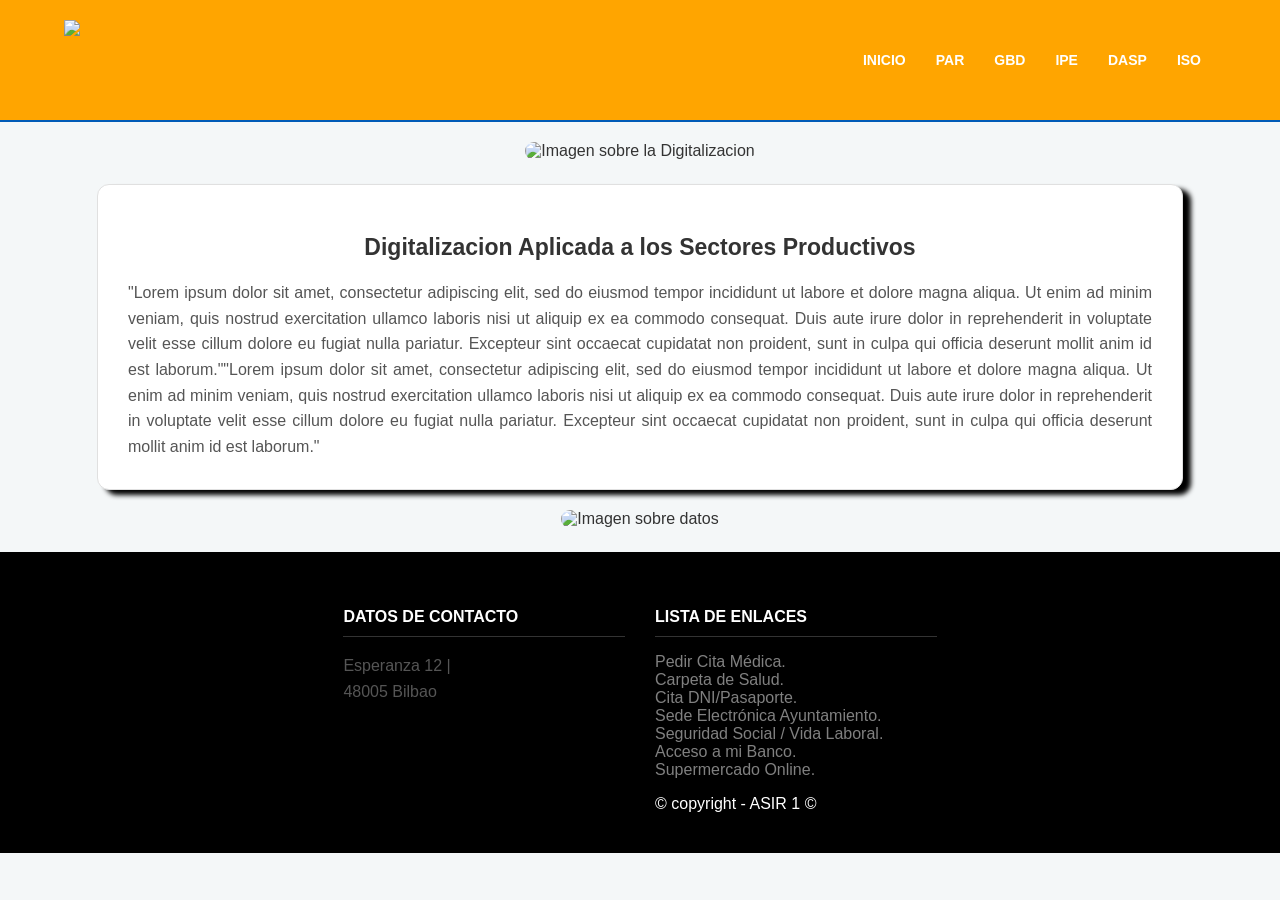
==== DASP.html @ 30626c9c "Add files via upload" ====
<!DOCTYPE html>
<html lang="es">
<head>
    <title>Misión: Inclusión - Portal Digital</title>
    <meta http-equiv="Content-Type" content="text/html;charset=utf-8" />
		<meta name="viewport" content="width=device-width, initial-scale=1.0">
      	<meta http-equiv="Content-Style-Type" content="text/css" />
    <link rel="stylesheet" type="text/css" href="estilos-reto.css" />
</head>

<body>
	  <header class="barra">
    
		<div class="menu-contenedor">
			<div class="contenedor-principal">
				<img src="Imagenes/logo.png" alt="Imagen LOGO Equipo4" />
			</div>
			<nav>
				<a href="Index.html" class="opcion-menu">INICIO</a>
				<a href="PAR.html" class="opcion-menu">PAR</a>
				<a href="GBD.html" class="opcion-menu">GBD</a>
				<a href="IPE.html" class="opcion-menu">IPE</a>
				<a href="DASP.html" class="opcion-menu" id="active">DASP</a>
				<a href="ISO.html" class="opcion-menu">ISO</a>
			</nav>
		</div>
	</header>
				
		<div class="contenedor-centrador" >
			<img src="Imagenes/dasp.png" alt="Imagen sobre la Digitalizacion"
			id="imagen-a" /> 
		</div>	
				
		<div class="recuadro-claro">
            <h2>
					Digitalizacion Aplicada a los Sectores Productivos 
			</h2>					
                <p>					
					"Lorem ipsum dolor sit amet, consectetur adipiscing elit, sed do eiusmod tempor incididunt ut labore et dolore magna aliqua. Ut enim ad minim veniam, quis nostrud exercitation ullamco laboris nisi ut aliquip ex ea commodo consequat. Duis aute irure dolor in reprehenderit in voluptate velit esse cillum dolore eu fugiat nulla pariatur. Excepteur sint occaecat cupidatat non proident, sunt in culpa qui officia deserunt mollit anim id est laborum.""Lorem ipsum dolor sit amet, consectetur adipiscing elit, sed do eiusmod tempor incididunt ut labore et dolore magna aliqua. Ut enim ad minim veniam, quis nostrud exercitation ullamco laboris nisi ut aliquip ex ea commodo consequat. Duis aute irure dolor in reprehenderit in voluptate velit esse cillum dolore eu fugiat nulla pariatur. Excepteur sint occaecat cupidatat non proident, sunt in culpa qui officia deserunt mollit anim id est laborum."					
                </p>        
		</div>
		
		<div class="contenedor-centrador" >
			<img src="Imagenes/4.jpg" id="imagen-a" alt="Imagen sobre datos" /> 
		</div>
		
		<footer id="pie-pagina">
			<div class="columnas" >
				<h3> DATOS DE CONTACTO </h3>
					<p> Esperanza 12 | 48005 Bilbao </p>
			</div>
			
			<div class="columnas">
				<h3>LISTA DE ENLACES </h3>
				<ul>
					<li>		
						<a href="https://www.osakidetza.euskadi.eus/portada/">
						Pedir Cita Médica.
						</a>
					</li>
					<li>
						<a href="https://www.osakidetza.euskadi.eus/carpeta-de-salud/webosk00-sercon/es/">Carpeta de Salud.</a>
					</li>
					<li>
						<a href="https://www.citapreviadnie.es/citaPreviaDni">Cita DNI/Pasaporte.</a>
					</li>
					<li>
						<a href="https://www.bilbao.eus/cs/Satellite?cid=1272990083710&language=es&pagename=Bilbaonet/Page/BIO_homeSrvTramites">Sede Electrónica Ayuntamiento.
						</a>
				   </li>
				   <li>
						<a href="https://portal.seg-social.gob.es/wps/portal/importass/importass/Categorias/Vida+laboral+e+informes/Informes+sobre+tu+situacion+laboral/Informe+de+tu+vida+laboral">Seguridad Social / Vida Laboral.
						</a>
				  </li>
				  <li>
						<a href="https://www.bbva.es/nimbus/signin.html">Acceso a mi Banco.</a>
				  </li>
				  <li>
						<a href="https://www.mercadona.es/">Supermercado Online.</a>
				  </li>
			   </ul>
						&copy; copyright - ASIR 1 &#169;
		    </div>
	     </footer>
			
        
					<script src="https://cdn.botpress.cloud/webchat/v3.6/inject.js"></script>
					<script src="https://files.bpcontent.cloud/2026/03/27/08/20260327084806-OQ36NLE7.js" defer></script>
</body>
</html>
---- estilos-reto.css ----
body { 
 font-family: sans-serif; 
 background-color: #f4f7f8;
 margin: 0;
 padding: 0;
color: #333; }
 
 
.barra {
    background-color: orange; 
    width: 100%;
    padding: 10px 0;
    font-size: 0;           
    border-bottom: 2px solid #005bb7;
	
	
}
nav { 
	display: flex;
	vertical-align: middle;
}

.contenedor-principal {
    display: inline-block;
    width: 70%;
    vertical-align: middle;
	color: white;
	text-align: left;
	font-family: sans-serif;

}



.contenedor-principal img{

	height: 80px;
	display: block;
	
}

h2 {
	text-align: center;
	font-size: 23px;
}

.menu-contenedor {
    display: flex;
    justify-content: space-between;
	align-items: center;
	padding: 10px 5%;
  
}

.opcion-menu {
    display: inline-block;
    color: white;
    text-decoration: none;
    font-family: Arial, sans-serif;
    font-weight: bold;
    font-size: 14px;
    padding: 10px 15px;
	
}


.opcion-menu:active{
	color: grey;
}

.opcion-menu:hover {
    color: #e0e0e0;          
}

.contenedor-centrador {
text-align: center;
width: 80%;
margin: 20px auto;
}

#imagen {
	display: inline-block;
    width: 48%; 
	vertical-align: middle;
	margin: 0;
	

}

#imagen img { 
    width: 100%; 
    height: auto; 
    display: block;
	border-radius: 8px;
    
	
}


#imagen-a {
    width: 50%; 
    overflow: hidden;
	border-radius: 12px;
	margin: 0 auto;


}

#imagen-a img { 
    width: 100%; 
    height: auto; 
    display: block;
	
	
    
	
}
    
 
	
.recuadro-claro-b {
background-color: white;
color: #333333;
border: 1px solid #e0e0e0;
padding: 40px;
margin: 30px auto ;
overflow: hidden;
box-shadow: 8px 5px 5px rgba(0,0,0,0.3); 
border-radius: 12px;
width: 80%; 
font-size: 0;

}
.recuadro-claro-b h2{
font-size: 24px;
margin-bottom: 20px;
font-family: sans-serif;
width: 100%;
display: block;

}

p {
display: inline-block;
width: 48%;
vertical-align: middle;
font-size: 16px;
line-height: 1.6;
color: #555; 
padding-right: 4%;
text-align: left;
margin: 0;
}	
/*-------------------ESTA ES LA PARTE DE LOS FOTOS Y LOS PERFILES DE LOS INTEGRSNTES DEL GRUPO------*/
.contenedor-perfil {
	width: 100%;
	font-size: 0;
}

.perfil{
	display: inline-block;
	width: 200px;
	margin: 30px 80px;
	vertical-align: top;
	font-size: 16px;
}

.foto1{
	width: 100%;
	height: 280px;
	border-radius: 10px;
	overflow: hidden;
	box-shadow: 0 4px 10px rgba(0,0,0,0.2);
	margin-bottom: 20px;
	background-image: url('Imagenes perfil/iker.png');
	background-size: cover;
	background-position: center;
	background-repeat: no-repeat;
	
}
.foto2{
	width: 100%;
	height: 280px;
	border-radius: 10px;
	overflow: hidden;
	box-shadow: 0 4px 10px rgba(0,0,0,0.2);
	margin-bottom: 20px;
	background-image: url('Imagenes perfil/unax.png');
	background-size: cover;
	background-position: center;
	background-repeat: no-repeat;
	
}
.foto3{
	width: 100%;
	height: 280px;
	border-radius: 10px;
	overflow: hidden;
	box-shadow: 0 4px 10px rgba(0,0,0,0.2);
	margin-bottom: 20px;
	background-image: url('Imagenes perfil/hugo.jpg');
	background-size: cover;
	background-position: center;
	background-repeat: no-repeat;
	
}
.foto4{
	width: 100%;
	height: 280px;
	border-radius: 10px;
	overflow: hidden;
	box-shadow: 0 4px 10px rgba(0,0,0,0.2);
	margin-bottom: 20px;
	background-image: url('Imagenes perfil/joel.png');
	background-size: cover;
	background-position: center;
	background-repeat: no-repeat;
	
}


.cargo {
	display: block;
	font-size: 14px;
	color: #777;
	margin-bottom: 15px;
}

.nombre{
	display: block;
	font-weight: bold;
	font-size: 18px;
	margin-bottom: 5px;
	color: #333;
}
/*-------------------------------------*/
#pie-pagina {
 background-color: black;
 color: #FFFFFF;
 width: 100%;
 text-align: center;
 padding: 40px 0;
 font-family: sans-serif;
 
    
}

.columnas {
display: inline-block;
vertical-align: top;
width: 22%;
margin: 0 1%;
text-align: left;
box-sizing: border-box;
}

.columnas h3{
	font-size: 16px;
	border-bottom: 1px solid #333;
	padding-bottom: 10px;
}

.columnas ul {
	list-style: none;
	padding: 0;
}


a {
	text-decoration: none;
	color: grey; 
}

/*-----------PAR--------------------------*/

.recuadro-claro {

background-color: white;
color: #333333;
border: 1px solid #e0e0e0;
padding: 30px;
margin: 20px auto ;
overflow: hidden;
box-shadow: 8px 5px 5px black; 
border-radius: 12px;
width: 80%;


}
.recuadro-claro p {
	display: block;
	width: 100%;
	padding: 0;
	font-size: 16px;
	line-height: 1.6;
	text-align: justify;
	margin: 0;
}

.contenedor-centrador-b {
    text-align: center;
    width: 100%;
    margin: 20px 0;  
	border-radius: 12px;	
}


#imagen-b {
    background-color: black;
    padding: 15px;           
    display: inline-block; 
	border-radius: 12px;
	
}


#imagen-b img {
    display: block;        
    max-width: 100%;       
    height: auto;
    
}



}


/* -----------------------------GBD-----------------*/

.galeria {

justify-content: center;
width: 100%;
}



.contenedor-derecho
 {
    display: inline-block;
    width: 40%;  
	height: auto;
	margin: 60px;
}


.contenedor-izquierdo{
	display: inline-block; 
	width: 40%;  
	height: auto;


}
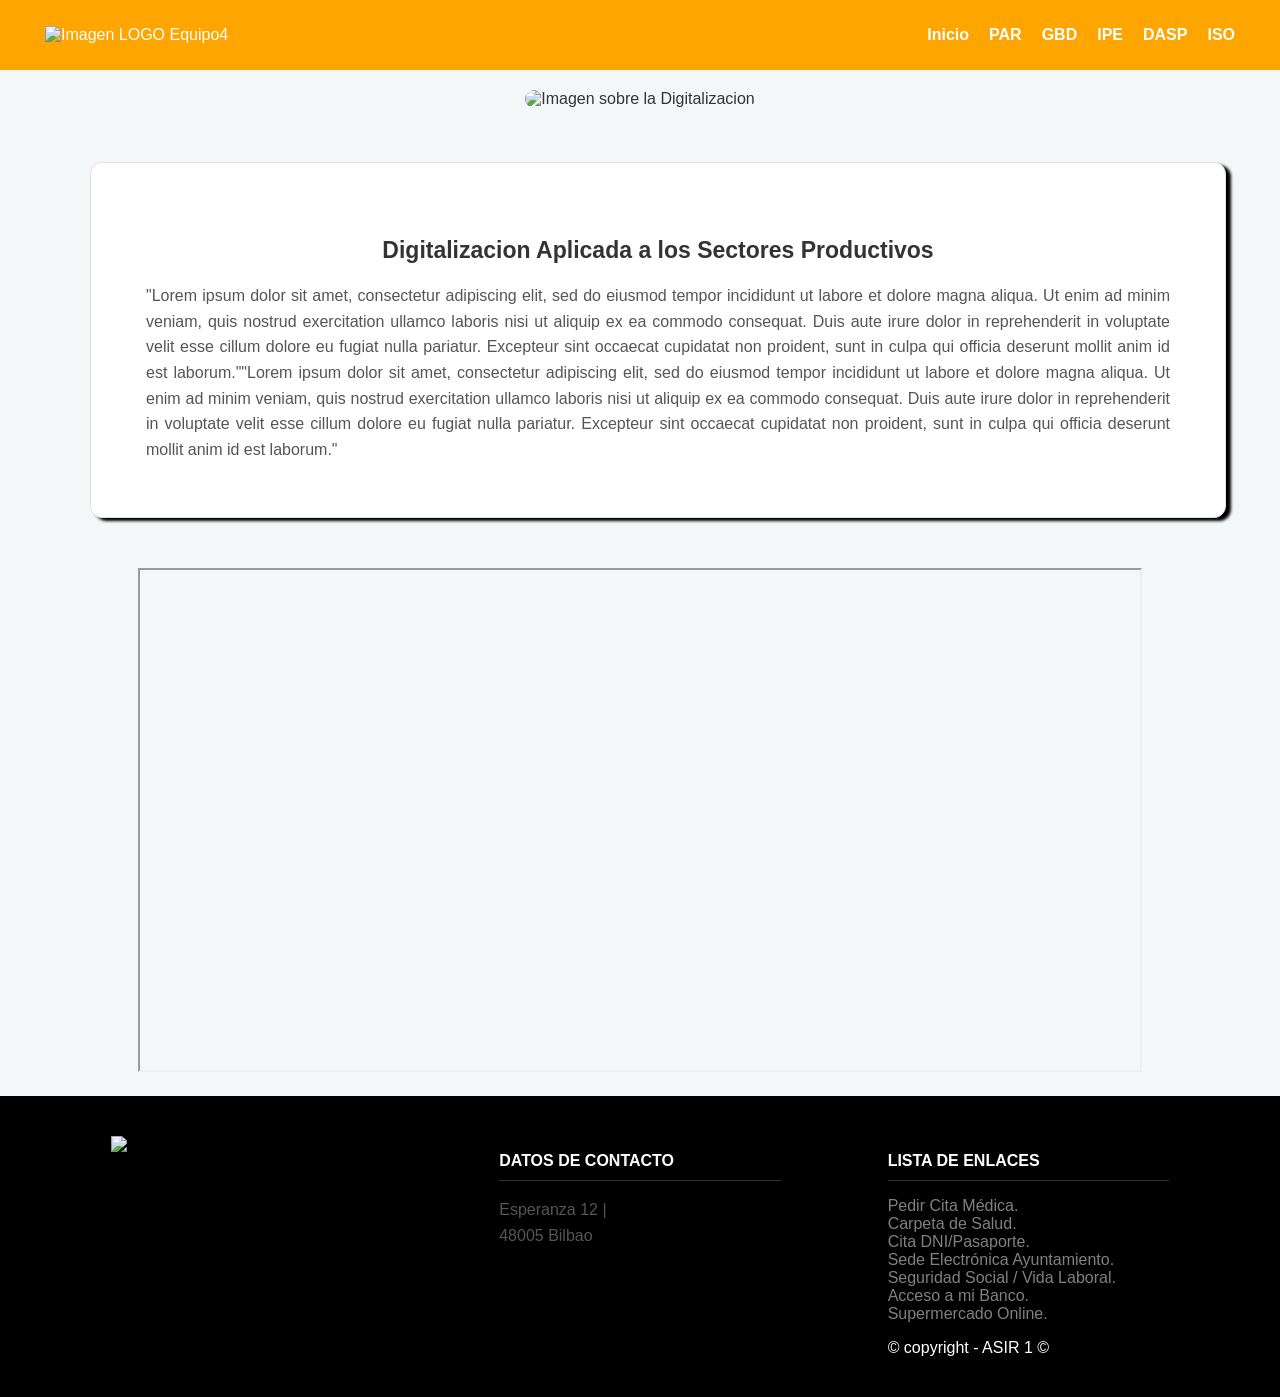
==== commit 6b2b31bf: "Add files via upload" ====
--- a/DASP.html
+++ b/DASP.html
@@ -4,27 +4,28 @@
     <title>Misión: Inclusión - Portal Digital</title>
     <meta http-equiv="Content-Type" content="text/html;charset=utf-8" />
 		<meta name="viewport" content="width=device-width, initial-scale=1.0">
-      	<meta http-equiv="Content-Style-Type" content="text/css" />
     <link rel="stylesheet" type="text/css" href="estilos-reto.css" />
 </head>
 
 <body>
-	  <header class="barra">
-    
-		<div class="menu-contenedor">
+	   <header class="barra">
 			<div class="contenedor-principal">
 				<img src="Imagenes/logo.png" alt="Imagen LOGO Equipo4" />
 			</div>
-			<nav>
-				<a href="Index.html" class="opcion-menu">INICIO</a>
-				<a href="PAR.html" class="opcion-menu">PAR</a>
-				<a href="GBD.html" class="opcion-menu">GBD</a>
-				<a href="IPE.html" class="opcion-menu">IPE</a>
-				<a href="DASP.html" class="opcion-menu" id="active">DASP</a>
-				<a href="ISO.html" class="opcion-menu">ISO</a>
+			<nav class="navigation">
+				<input type="checkbox" id="menu">
+				<label for="menu" class="menu-icon"> ☰ </label>
+				
+				<ul class="menu-list">
+				  <li><a href="Index.html">Inicio</a></li>
+				  <li><a href="PAR.html">PAR</a></li>
+				  <li><a href="GBD.html">GBD</a></li>
+				  <li><a href="IPE.html">IPE</a></li>
+				  <li><a href="DASP.html">DASP</a></li>
+				  <li><a href="ISO.html">ISO</a></li>
+				</ul>
 			</nav>
-		</div>
-	</header>
+		</header>
 				
 		<div class="contenedor-centrador" >
 			<img src="Imagenes/dasp.png" alt="Imagen sobre la Digitalizacion"
@@ -40,11 +41,13 @@
                 </p>        
 		</div>
 		
-		<div class="contenedor-centrador" >
-			<img src="Imagenes/4.jpg" id="imagen-a" alt="Imagen sobre datos" /> 
-		</div>
+		<iframe src="https://gamma.app/embed/yeznjnljw2xmpc1" style="width: 1000px; max-width: 100%; height: 500px; margin-bottom: 20px" allow="fullscreen" title="Copy of DASP: Digitalización Aplicada a Sectores Productivos"></iframe>
+		
 		
 		<footer id="pie-pagina">
+			<div class="columnas">
+				<img src="Imagenes/zabalburu.png" />
+			</div>
 			<div class="columnas" >
 				<h3> DATOS DE CONTACTO </h3>
 					<p> Esperanza 12 | 48005 Bilbao </p>
@@ -52,36 +55,36 @@
 			
 			<div class="columnas">
 				<h3>LISTA DE ENLACES </h3>
-				<ul>
-					<li>		
-						<a href="https://www.osakidetza.euskadi.eus/portada/">
-						Pedir Cita Médica.
-						</a>
-					</li>
-					<li>
-						<a href="https://www.osakidetza.euskadi.eus/carpeta-de-salud/webosk00-sercon/es/">Carpeta de Salud.</a>
-					</li>
-					<li>
-						<a href="https://www.citapreviadnie.es/citaPreviaDni">Cita DNI/Pasaporte.</a>
-					</li>
-					<li>
-						<a href="https://www.bilbao.eus/cs/Satellite?cid=1272990083710&language=es&pagename=Bilbaonet/Page/BIO_homeSrvTramites">Sede Electrónica Ayuntamiento.
-						</a>
-				   </li>
-				   <li>
-						<a href="https://portal.seg-social.gob.es/wps/portal/importass/importass/Categorias/Vida+laboral+e+informes/Informes+sobre+tu+situacion+laboral/Informe+de+tu+vida+laboral">Seguridad Social / Vida Laboral.
-						</a>
-				  </li>
-				  <li>
-						<a href="https://www.bbva.es/nimbus/signin.html">Acceso a mi Banco.</a>
-				  </li>
-				  <li>
-						<a href="https://www.mercadona.es/">Supermercado Online.</a>
-				  </li>
-			   </ul>
+					<ul>
+						<li>		
+							<a href="https://www.osakidetza.euskadi.eus/portada/">
+							Pedir Cita Médica.
+							</a>
+						</li>
+						<li>
+							<a href="https://www.osakidetza.euskadi.eus/carpeta-de-salud/webosk00-sercon/es/">Carpeta de Salud.</a>
+						</li>
+						<li>
+							<a href="https://www.citapreviadnie.es/citaPreviaDni">Cita DNI/Pasaporte.</a>
+						</li>
+						<li>
+							<a href="https://www.bilbao.eus/cs/Satellite?cid=1272990083710&language=es&pagename=Bilbaonet/Page/BIO_homeSrvTramites">Sede Electrónica Ayuntamiento.
+							</a>
+						</li>
+						<li>
+							<a href="https://portal.seg-social.gob.es/wps/portal/importass/importass/Categorias/Vida+laboral+e+informes/Informes+sobre+tu+situacion+laboral/Informe+de+tu+vida+laboral">Seguridad Social / Vida Laboral.
+							</a>
+						</li>
+						<li>
+							<a href="https://www.bbva.es/nimbus/signin.html">Acceso a mi Banco.</a>
+						</li>
+						<li>
+							<a href="https://www.mercadona.es/">Supermercado Online.</a>
+						</li>
+					</ul>
 						&copy; copyright - ASIR 1 &#169;
 		    </div>
-	     </footer>
+	    </footer>
 			
         
 					<script src="https://cdn.botpress.cloud/webchat/v3.6/inject.js"></script>
--- a/estilos-reto.css
+++ b/estilos-reto.css
@@ -3,21 +3,19 @@
  background-color: #f4f7f8;
  margin: 0;
  padding: 0;
-color: #333; }
+color: #333; 
+text-align: center;
+}
  
  
 .barra {
     background-color: orange; 
-    width: 100%;
-    padding: 10px 0;
-    font-size: 0;           
-    border-bottom: 2px solid #005bb7;
-	
-	
-}
-nav { 
 	display: flex;
-	vertical-align: middle;
+	justify-content: space-between;
+	align-items: center;
+	padding: 10px 45px;
+	position: relative;
+	
 }
 
 .contenedor-principal {
@@ -31,11 +29,10 @@
 }
 
 
-
 .contenedor-principal img{
 
-	height: 80px;
-	display: block;
+	height: 70px;
+	
 	
 }
 
@@ -44,39 +41,13 @@
 	font-size: 23px;
 }
 
-.menu-contenedor {
-    display: flex;
-    justify-content: space-between;
-	align-items: center;
-	padding: 10px 5%;
-  
-}
-
-.opcion-menu {
-    display: inline-block;
-    color: white;
-    text-decoration: none;
-    font-family: Arial, sans-serif;
-    font-weight: bold;
-    font-size: 14px;
-    padding: 10px 15px;
-	
-}
-
-
-.opcion-menu:active{
-	color: grey;
-}
-
-.opcion-menu:hover {
-    color: #e0e0e0;          
-}
 
 .contenedor-centrador {
 text-align: center;
 width: 80%;
 margin: 20px auto;
 }
+
 
 #imagen {
 	display: inline-block;
@@ -87,6 +58,68 @@
 
 }
 
+ #boton { 
+
+border-radius: 14px;
+background-color: blue;
+display: block;
+width: 97%;      
+height: 60px;    
+object-fit: contain;
+padding: 10px;
+object-position: center;
+box-shadow: 5px 3px 5px black;
+
+}
+
+#boton2 { 
+
+border-radius: 14px;
+background-color: #8B4513;
+ display: block;
+    width: 97%;      
+    height: 60px;    
+    object-fit: contain;
+    padding: 10px;
+	object-position: center;
+	box-shadow: 5px 3px 5px black;
+
+}
+
+#boton2 { 
+
+border-radius: 14px;
+background-color: #8B4513;
+ display: block;
+    width: 97%;      
+    height: 60px;    
+    object-fit: contain;
+    padding: 10px;
+	object-position: center;
+	box-shadow: 5px 3px 5px black;
+
+}
+
+ #boton3 { 
+
+  display: block;
+  object-position: center;
+  object-fit: contain;   
+  background-color: white;
+  border-radius: 14px;    
+  padding: 10px;    
+  width: 97%;      
+  height: 60px;
+  
+	
+	
+}
+
+
+	
+    
+}
+
 #imagen img { 
     width: 100%; 
     height: auto; 
@@ -107,7 +140,7 @@
 }
 
 #imagen-a img { 
-    width: 100%; 
+    max-width: 100%; 
     height: auto; 
     display: block;
 	
@@ -115,8 +148,9 @@
     
 	
 }
-    
- 
+  
+
+
 	
 .recuadro-claro-b {
 background-color: white;
@@ -125,7 +159,7 @@
 padding: 40px;
 margin: 30px auto ;
 overflow: hidden;
-box-shadow: 8px 5px 5px rgba(0,0,0,0.3); 
+box-shadow: 8px 5px 5px rgba(0,0,0,0.1); 
 border-radius: 12px;
 width: 80%; 
 font-size: 0;
@@ -185,7 +219,7 @@
 	overflow: hidden;
 	box-shadow: 0 4px 10px rgba(0,0,0,0.2);
 	margin-bottom: 20px;
-	background-image: url('Imagenes perfil/unax.png');
+	background-image: url('Imagenes perfil/Unax.jpeg');
 	background-size: cover;
 	background-position: center;
 	background-repeat: no-repeat;
@@ -239,8 +273,9 @@
  color: #FFFFFF;
  width: 100%;
  text-align: center;
- padding: 40px 0;
+ padding: 40px 0px;
  font-family: sans-serif;
+ position: relative;
  
     
 }
@@ -249,7 +284,7 @@
 display: inline-block;
 vertical-align: top;
 width: 22%;
-margin: 0 1%;
+margin: 0 4%;
 text-align: left;
 box-sizing: border-box;
 }
@@ -265,12 +300,16 @@
 	padding: 0;
 }
 
-
 a {
 	text-decoration: none;
 	color: grey; 
 }
 
+a:hover {
+	text-decoration: underline;
+	color: white; 
+}
+
 /*-----------PAR--------------------------*/
 
 .recuadro-claro {
@@ -278,10 +317,10 @@
 background-color: white;
 color: #333333;
 border: 1px solid #e0e0e0;
-padding: 30px;
-margin: 20px auto ;
+padding: 55px;
+margin: 50px 90px ;
 overflow: hidden;
-box-shadow: 8px 5px 5px black; 
+box-shadow: 5px 3px 3px black; 
 border-radius: 12px;
 width: 80%;
 
@@ -321,41 +360,442 @@
     
 }
 
-
-
-}
-
-
-/* -----------------------------GBD-----------------*/
-
-.galeria {
-
-justify-content: center;
-width: 100%;
-}
-
-
-
-.contenedor-derecho
+/*--------------------------GBD------------------------*/
+
+#imagen-d {  
+	width: 50%; 
+    display: flex;
+    justify-content: center; 
+    align-items: center;    
+    padding: 20px 0;
+	margin: 0 auto;
+}
+
+#imagen-d img {
+    max-width: 70%; 
+    height: auto;
+    border-radius: 12px;
+}
+
+
+#imagen-c {
+    width: 100%; 
+    display: flex;
+    justify-content: center; 
+    align-items: center;    
+    padding: 20px 0;
+}
+
+#imagen-c img {
+    max-width: 95%; 
+    height: auto;
+    border-radius: 12px;
+}
+
+
+
+
+.recuadro-GBD-peque {
+    background-color: #ffffff;
+    color: #333333;
+    flex: 1;
+	border-radius: 12px;
+	overflow: hidden;
+	box-shadow: 5px 3px 3px black;
+     transition: box-shadow 0.3s ease;
+
+
+}
+
+
+.recuadro-GBD {
+    background-color: #ffffff;
+    color: #333333;
+    border: none;
+    padding: 0;
+    margin: 40px auto;
+    overflow: hidden;
+    box-shadow: 5px 3px 3px black; 
+    border-radius: 12px;
+    width: 80%;
+	max-width: 1200px;
+    transition: box-shadow 0.3s;
+	
+    
+
+}
+
+
+
+.caja-derecha { 
+margin-right: 20px;
+}
+
+.caja-izquierda {
+	margin-left: 20px;
+}
+
+
+
+
+.titulo-tabla {
+	font-size: 1.1rem;
+	margin: 0;
+	text-align: center;
+	width: 100%;
+}
+
+#check1:checked ~ .contenido-desplegable,
+#check2:checked ~ .contenido-desplegable
  {
-    display: inline-block;
-    width: 40%;  
+	max-height: 500px; 
+    opacity: 1;
+    padding: 20px;
+    border-top: 1px solid #e8e8e8;
+}
+
+
+
+.recuadro-GBD .input-desplegable:checked ~ .contenido-desplegable {
+    max-height: 1200px;
+    opacity: 1;
+    padding: 30px;
+    border-top: 1px solid #e8e8e8;
+}
+
+
+
+
+.recuadro-GBD .columna-lista {
+    flex: 1;
+    max-width: 50%;
+    padding: 0 20px;
+    text-align: justify;
+}
+
+
+.recuadro-GBD .columna-lista p,
+.recuadro-GBD .columna-lista ul {
+    width: 100% !important; 
+    margin-bottom: 15px;
+}
+
+.recuadro-GBD .columna-imagen img {
+    width: 100%;
+    height: auto;
+    border-radius: 8px;
+}
+
+
+/* -----------------------------ISO-----------------*/
+
+
+.recuadro-ISO {
+    background-color: #ffffff;
+    color: #333333;
+    border: none;
+    padding: 0;
+    margin: 40px auto;
+    overflow: hidden;
+    box-shadow: 5px 3px 3px black; 
+    border-radius: 12px;
+    width: 80%;
+	max-width: 1200px;
+    transition: box-shadow 0.3s;
+     
+
+}
+
+ 
+
+
+
+
+.fila-desplegables {
+	display: flex;
+    justify-content: center; 
+    width: 80%;                     
+    max-width: 1200px;
+    margin: 40px auto;
+	align-items: flex-start;
+}
+
+	
+	
+
+.input-desplegable {
+    display: none;
+}
+
+
+.contenido-desplegable {
+    max-height: 0;
+    overflow: hidden;
+    transition: max-height 0.3s ; 
+    opacity: 0;
+	display: flex;
+    align-items: flex-start;
+    background-color: #f8f9fc;
+    padding: 0 30px;
+	text-align: justify
+	
+}
+
+
+
+.input-desplegable:checked ~ .contenido-desplegable {
+    max-height: 1000px; 
+    opacity: 1;
+    padding: 30px;
+    border-top: 1px solid #e8e8e8;
+}
+
+.label-desplegable {
+    display: flex;
+    cursor: pointer;
+    background: #f1f1f1;
+    padding: 20px 30px;
+    border-radius: 5px;
+    border-bottom: 2px solid #ddd;
+    align-items: center;
+    justify-content: space-between;
+    cursor: pointer;
+    border: none;
+    transition: 0.3s ;
+	z-index: 10;
+	position: relative;
+}
+
+.label-desplegable:hover {
+    background: #e2e2e2;
+}
+
+
+.label-desplegable::after {
+    width: 12px;
+    height: 12px;
+    border-right: 3px solid #ffffff;
+    border-bottom: 3px solid #ffffff;
+    transform: rotate(45deg);
+    transition: transform 0.3s ;
+    margin-left: 15px;
+  
+}
+
+.input-desplegable:checked + .label-desplegable::after {
+    transform: rotate(-135deg);
+}
+
+.input-desplegable:checked + .label-desplegable {
+    border-radius: 16px 16px 0 0;
+}
+
+
+#titulo-directorio {
+    text-align: center;
+    width: 100%;
+    margin-top: 0;
+    margin-bottom: 30px;
+}
+
+
+
+.columna-lista {
+    width: 55%;
+    padding-right: 5%;
+	text-align: left;
+	padding: 60px
+}
+
+.columna-lista p {
+	text-align: left;
+	padding: 40px
+}
+
+
+.columna-lista {
+    width: 100%; 
+    text-align: left;
+    padding: 20px; 
+}
+
+.columna-lista p {
+    text-align: justify; 
+    padding: 10px 0;   
+    margin: 0;
+}
+
+
+.columna-imagen {
+    width: 40%;
+}
+
+
+
+.columna-imagen img {
+    display: block;
+    max-width: 100%;
+    height: auto;
+    border-radius: 4px;
+}
+
+.columna-lista ul {
+    margin: 0;
+    padding-left: 20px;
+}
+
+.columna-lista ul ul li::before {
+    content: ' ';
+    position: absolute;
+    left: 0;
+    color: #667eea;
+    font-weight: bold;
+}
+
+
+
+
+    
+/*------CSS responsive--------------*/
+#menu {
+  display: none;
+}	
+/*SISEÑO PARA MOVIL*/
+ @media (max-width: 768px) {
+	 
+	 .barra {
+		 padding: 10px 20px;
+	 }
+	 
+	 .contenedor-principal {
+		 width: auto;
+	 }
+	 
+	 
+	.menu-icon {
+		display: block;
+		font-size: 30px;
+		color: white;
+		cursor: pointer;
+		user-select: none;
+	}
+	
+	.menu-list {
+		display: none;
+		flex-direction: column;
+		position: absolute;
+		top: 100%;
+		right: 0;
+		width: 100%;
+		background-color: #333;
+		padding: 0;
+		margin: 0;
+		z-index: 1000;
+		list-style: none;
+		
+	}
+	
+	.menu-list li {
+	width: 100%;
+    border-bottom: 1px solid #444;
+  }
+	
+	.menu-list li a {
+		display: block;
+		padding: 20px;
+		color: white;
+		text-align: center;
+		font-size: 18px;
+		text-decoration: none;
+	  }
+	
+.recuadro-claro-b, .recuadro-claro {
+	width: 90% !important;
+	margin: 20px auto !important;
+	padding: 20px;
+	font-size: 16px;
+	display: block;
+	text-align: justify-content;
+	 
+}
+
+.recuadro-claro-b p,
+.recuadro-claro-b #imagen,
+.recuadro-claro p {
+	display: block !important;
+	width: 100% !important;
+	padding: 0;
+	margin:0 0 20px 0;
+	text-align: left;
+}
+
+#imagen img, #imagen-a img {
+	width: 100%;
 	height: auto;
-	margin: 60px;
-}
-
-
-.contenedor-izquierdo{
-	display: inline-block; 
-	width: 40%;  
+}
+
+.perfil {
+	width: 65%;
+	margin: 25px auto;
+	display: block;
 	height: auto;
-
-
-}
+}
+
+.columnas img{ 
+	max-width: 85%;
+	height: auto;
+	margin: 0 auto 20px auto;
+	display: block;
+}
+
+ .recuadro-ISO {
+        width: 95%;
+        margin: 20px auto;
+    }
+    
+    .label-desplegable {
+        padding: 15px 20px;
+    }
+    
+    .label-desplegable h2 {
+        font-size: 1rem;
+    }
+    
+    .contenido-desplegable {
+        flex-direction: column;
+    }
+    
+    .columna-lista,
+    .columna-imagen {
+        width: 100%;
+        min-width: auto;
+    }
+	
+ #menu:checked ~ .menu-list {
+    display: flex;
+  }
+ }
+
 
  
-
-
-    
-
-
+/*-------Menu en el escritorio--------*/
+
+@media (min-width: 769px) {
+  .menu-icon {
+    display: none; 
+  }
+
+  .menu-list {
+    display: flex;
+    gap: 20px;
+    list-style: none;
+  }
+
+  .menu-list li a {
+    color: white;
+    text-decoration: none;
+    font-weight: bold;
+  }
+}
+  
+  
